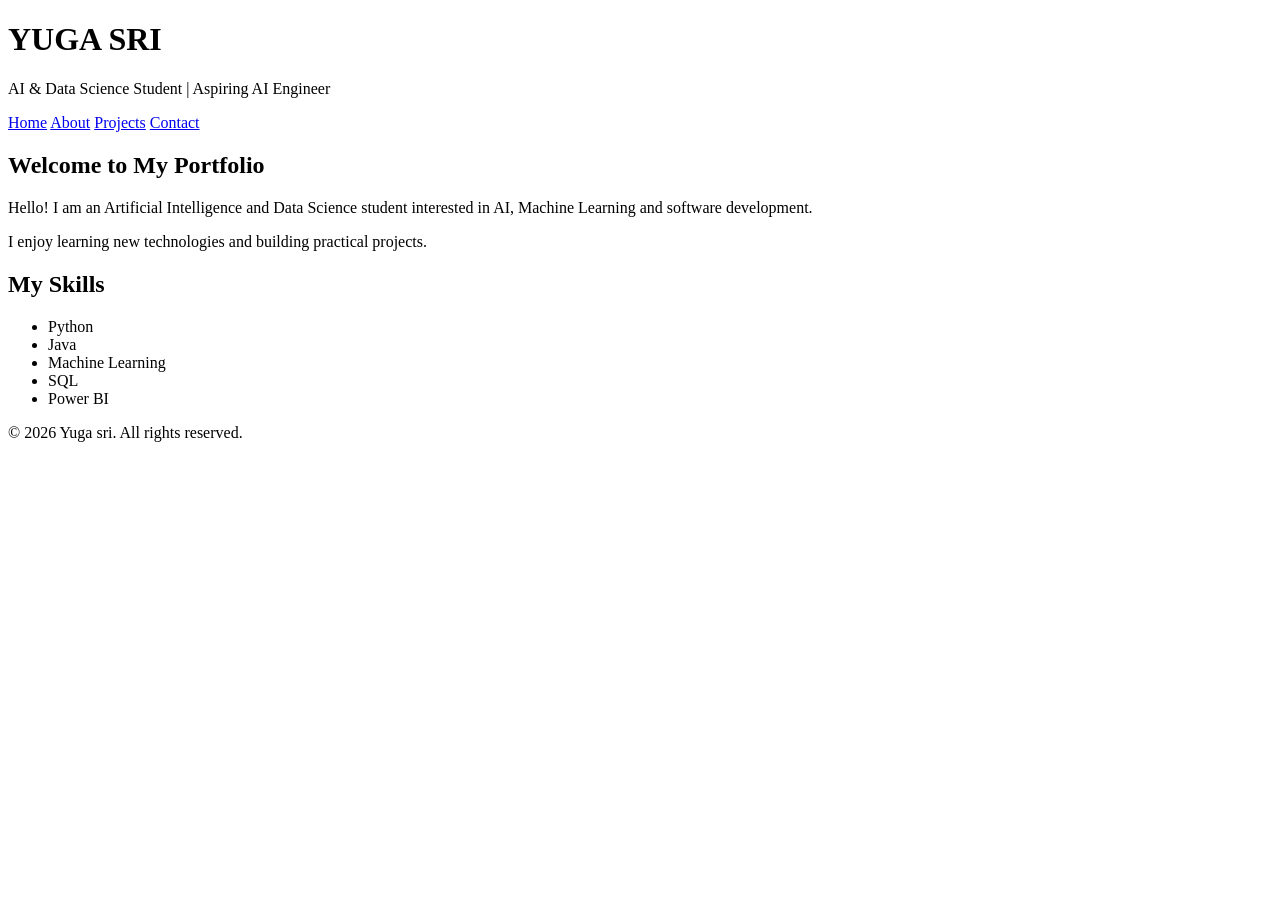
==== index.html @ bad444a7 "Create index.html" ====
<!DOCTYPE html>
<html lang="en">
<head>
    <meta charset="UTF-8">
    <meta name="viewport" content="width=device-width, initial-scale=1.0">

    <title>Your Name | AI & Data Science Student</title>

    <meta name="description"
          content="Personal portfolio of an AI and Data Science student showcasing skills, projects, education and contact information.">
</head>

<body>

<header>
    <h1>YUGA SRI</h1>

    <p>AI & Data Science Student | Aspiring AI Engineer</p>

    <nav aria-label="Main navigation">
        <a href="index.html">Home</a>
        <a href="about.html">About</a>
        <a href="projects.html">Projects</a>
        <a href="contact.html">Contact</a>
    </nav>
</header>

<main>

    <section aria-labelledby="welcome-heading">
        <h2 id="welcome-heading">Welcome to My Portfolio</h2>

        <p>
            Hello! I am an Artificial Intelligence and Data Science student
            interested in AI, Machine Learning and software development.
        </p>

        <p>
            I enjoy learning new technologies and building practical projects.
        </p>
    </section>

    <section aria-labelledby="skills-heading">
        <h2 id="skills-heading">My Skills</h2>

        <ul>
            <li>Python</li>
            <li>Java</li>
            <li>Machine Learning</li>
            <li>SQL</li>
            <li>Power BI</li>
        </ul>
    </section>

</main>

<footer>
    <p>&copy; 2026 Yuga sri. All rights reserved.</p>
</footer>

</body>
          </html>
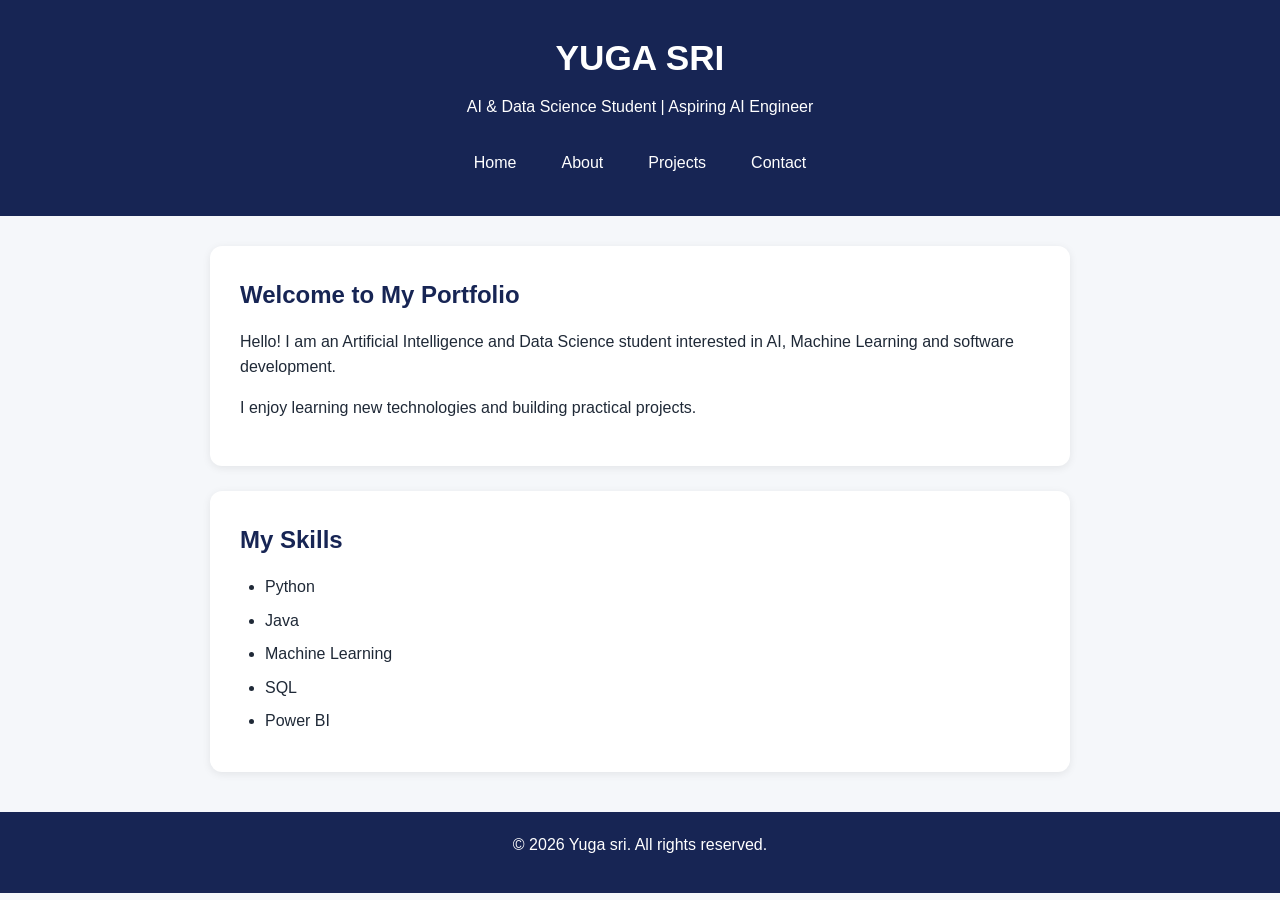
==== commit 825847b0: "Update index.html" ====
--- a/index.html
+++ b/index.html
@@ -8,6 +8,7 @@
 
     <meta name="description"
           content="Personal portfolio of an AI and Data Science student showcasing skills, projects, education and contact information.">
+    <link rel="stylesheet" href="style.css">
 </head>
 
 <body>
--- a/style.css
+++ b/style.css
@@ -0,0 +1,169 @@
+/* Basic reset */
+* {
+    box-sizing: border-box;
+    margin: 0;
+    padding: 0;
+}
+
+html {
+    scroll-behavior: smooth;
+}
+
+body {
+    font-family: Arial, sans-serif;
+    line-height: 1.6;
+    background: #f5f7fa;
+    color: #1f2937;
+}
+
+/* Header */
+header {
+    background: #172554;
+    color: white;
+    padding: 30px 20px;
+    text-align: center;
+}
+
+header h1 {
+    font-size: 2.2rem;
+    margin-bottom: 8px;
+}
+
+header p {
+    margin-bottom: 20px;
+}
+
+/* Navigation */
+nav {
+    display: flex;
+    justify-content: center;
+    flex-wrap: wrap;
+    gap: 15px;
+}
+
+nav a {
+    color: white;
+    text-decoration: none;
+    padding: 10px 15px;
+    border-radius: 6px;
+}
+
+nav a:hover,
+nav a:focus {
+    background: #2563eb;
+    outline: 3px solid #bfdbfe;
+}
+
+/* Main content */
+main {
+    max-width: 900px;
+    margin: 30px auto;
+    padding: 0 20px;
+}
+
+section {
+    background: white;
+    padding: 30px;
+    margin-bottom: 25px;
+    border-radius: 12px;
+    box-shadow: 0 2px 8px rgba(0, 0, 0, 0.08);
+}
+
+h2 {
+    color: #172554;
+    margin-bottom: 15px;
+}
+
+h3 {
+    margin-bottom: 10px;
+    color: #1d4ed8;
+}
+
+p {
+    margin-bottom: 15px;
+}
+
+ul {
+    padding-left: 25px;
+}
+
+li {
+    margin-bottom: 8px;
+}
+
+/* Contact form */
+form {
+    max-width: 600px;
+}
+
+form div {
+    margin-bottom: 18px;
+}
+
+label {
+    display: block;
+    font-weight: bold;
+    margin-bottom: 6px;
+}
+
+input,
+textarea {
+    width: 100%;
+    padding: 12px;
+    border: 2px solid #cbd5e1;
+    border-radius: 6px;
+    font-size: 1rem;
+}
+
+input:focus,
+textarea:focus {
+    outline: 3px solid #bfdbfe;
+    border-color: #2563eb;
+}
+
+button {
+    background: #1d4ed8;
+    color: white;
+    border: none;
+    padding: 12px 24px;
+    border-radius: 6px;
+    font-size: 1rem;
+    cursor: pointer;
+}
+
+button:hover,
+button:focus {
+    background: #172554;
+    outline: 3px solid #bfdbfe;
+}
+
+/* Footer */
+footer {
+    background: #172554;
+    color: white;
+    text-align: center;
+    padding: 20px;
+    margin-top: 40px;
+}
+
+/* Mobile responsive */
+@media (max-width: 600px) {
+
+    header h1 {
+        font-size: 1.8rem;
+    }
+
+    nav {
+        flex-direction: column;
+        align-items: center;
+    }
+
+    nav a {
+        width: 100%;
+        max-width: 250px;
+    }
+
+    section {
+        padding: 20px;
+    }
+  }
